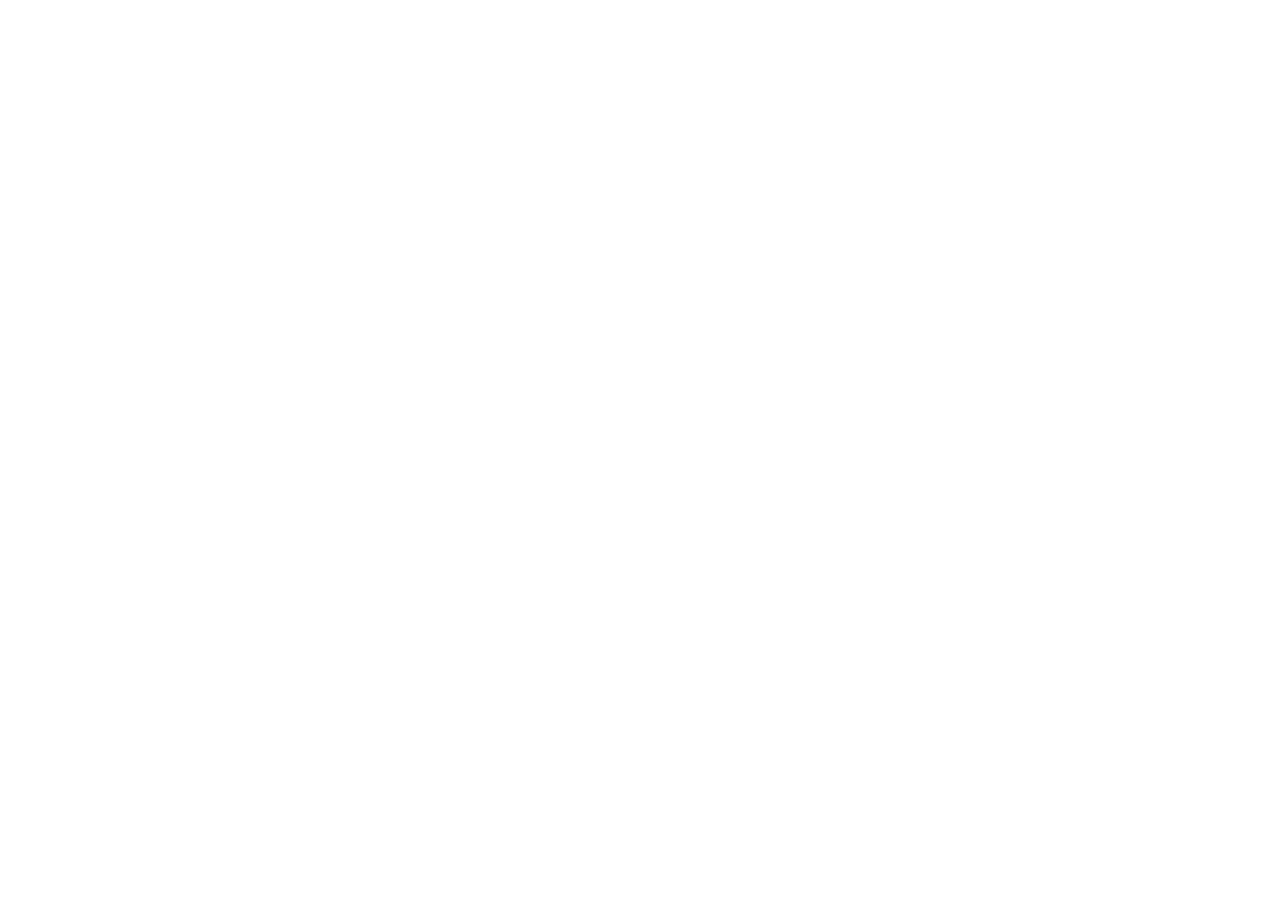
==== main.html @ d4c4e47b "Create main.html" ====
<!DOCTYPE html>
<html lang="en">
<head>
  <meta charset="UTF-8">
  <meta name="viewport" content="width=device-width, initial-scale=1, shrink-to-fit=no">
  <title>Home - Bruinlist</title>
  <!-- Bootstrap CSS -->
  <link href="https://stackpath.bootstrapcdn.com/bootstrap/4.5.2/css/bootstrap.min.css" rel="stylesheet">
  <!-- Font Awesome Icons -->
  <link rel="stylesheet" href="https://cdnjs.cloudflare.com/ajax/libs/font-awesome/5.15.1/css/all.min.css">
  <link rel="stylesheet" href="https://cdnjs.cloudflare.com/ajax/libs/font-awesome/5.15.1/css/all.min.css">
  <script src="https://www.gstatic.com/firebasejs/6.0.4/firebase-app.js"></script>
  <script src="https://www.gstatic.com/firebasejs/6.0.4/firebase-firestore.js"></script>
  <script src="https://www.gstatic.com/firebasejs/6.0.4/firebase-database.js"></script>
  <script src="https://www.gstatic.com/firebasejs/6.0.4/firebase-auth.js"></script>
  <!-- Custom styles -->
  <style>
    body {
      padding-top: 60px;
    }
    .container {
      margin-top: 30px;
    }

  </style>
</head>
<body>
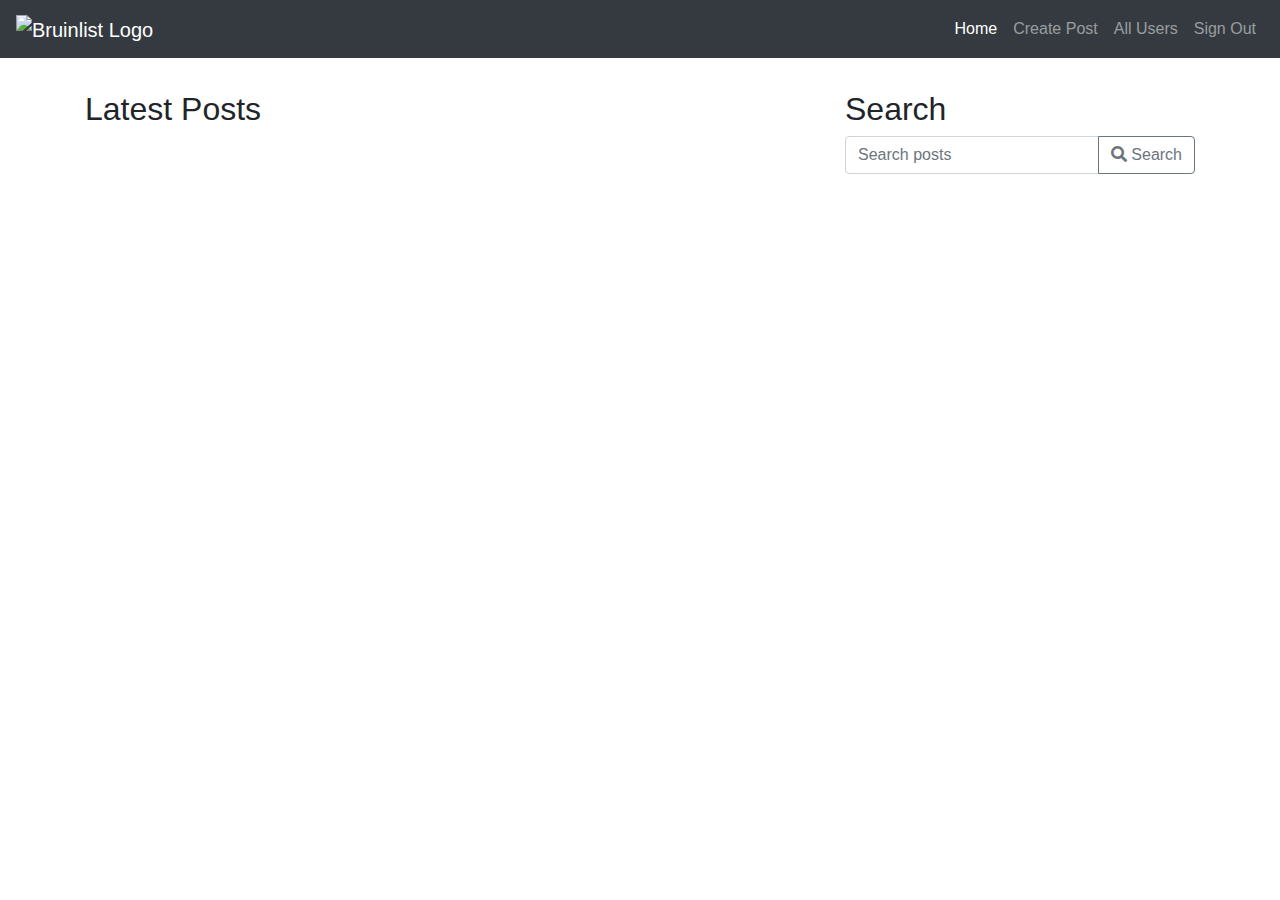
==== commit f3aa793a: "Update main.html" ====
--- a/main.html
+++ b/main.html
@@ -25,3 +25,90 @@
   </style>
 </head>
 <body>
+
+  
+<!-- Navigation Bar -->
+<nav class="navbar navbar-expand-lg navbar-dark bg-dark fixed-top">
+  <a class="navbar-brand" href="../index.html"><img src="../bruinlistlogo.png" alt="Bruinlist Logo" width="150" height="30"></a>
+  <button class="navbar-toggler" type="button" data-toggle="collapse" data-target="#navbarNav" aria-controls="navbarNav" aria-expanded="false" aria-label="Toggle navigation">
+    <span class="navbar-toggler-icon"></span>
+  </button>
+  <div class="collapse navbar-collapse" id="navbarNav">
+    <ul class="navbar-nav ml-auto">
+      <li class="nav-item active">
+        <a class="nav-link" href="../index.html">Home <span class="sr-only">(current)</span></a>
+      </li>
+      <li class="nav-item">
+        <a class="nav-link" href="./create-post.html">Create Post</a>
+      </li>
+      <li class="nav-item">
+        <a class="nav-link" href="./profile.html">All Users</a>
+      </li>
+      <li class="nav-item">
+        <a class="nav-link" onclick="logout()" href="#">Sign Out</a>
+      </li>
+    </ul>
+  </div>
+</nav>
+
+<!-- Forum Content -->
+<div class="container">
+  <div class="row">
+    <div class="col-md-8">
+      <!-- Forum Threads -->
+      <h2>Latest Posts</h2>
+      <div class="list-group">
+        <!-- Sample Thread -->
+        <!-- <a href="#" class="list-group-item list-group-item-action">
+            <h5 class="mb-1">Thread Title</h5>
+            <p class="mb-1">Lorem ipsum dolor sit amet, consectetur adipiscing elit.</p>
+            <small>Posted by John Doe</small>
+          
+            <div class="mt-2">
+              <button type="button" class="btn btn-outline-success btn-sm mr-2">
+                <i class="fas fa-thumbs-up"></i> Like
+              </button>
+              <button type="button" class="btn btn-outline-danger btn-sm mr-2">
+                <i class="fas fa-thumbs-down"></i> Dislike
+              </button>
+              <button type="button" class="btn btn-outline-primary btn-sm">
+                <i class="fas fa-comment"></i> Comment
+              </button>
+            </div>
+          </a>
+        -->
+        <!-- Add more threads here -->
+
+      </div>
+    </div>
+
+
+
+
+        <!-- Search Functionality instead of Sidebar -->
+    <!-- Search Functionality instead of Sidebar -->
+    <div class="col-md-4">
+      <h2>Search</h2>
+      <div class="input-group mb-3">
+        <input id="searchInput" type="text" class="form-control" placeholder="Search posts">
+        <div class="input-group-append">
+          <button id="searchButton" class="btn btn-outline-secondary" type="button">
+            <i class="fas fa-search"></i> Search
+          </button>
+        </div>
+      </div>
+    </div>
+
+
+  </div>
+</div>
+
+<script src="../js/firebase.js"></script>
+<script src="../js/main.js"></script>
+<!-- Bootstrap and JavaScript dependencies -->
+<script src="https://code.jquery.com/jquery-3.5.1.slim.min.js"></script>
+<script src="https://cdn.jsdelivr.net/npm/@popperjs/core@2.9.2/dist/umd/popper.min.js"></script>
+<script src="https://stackpath.bootstrapcdn.com/bootstrap/4.5.2/js/bootstrap.min.js"></script>
+</body>
+</html>
+
